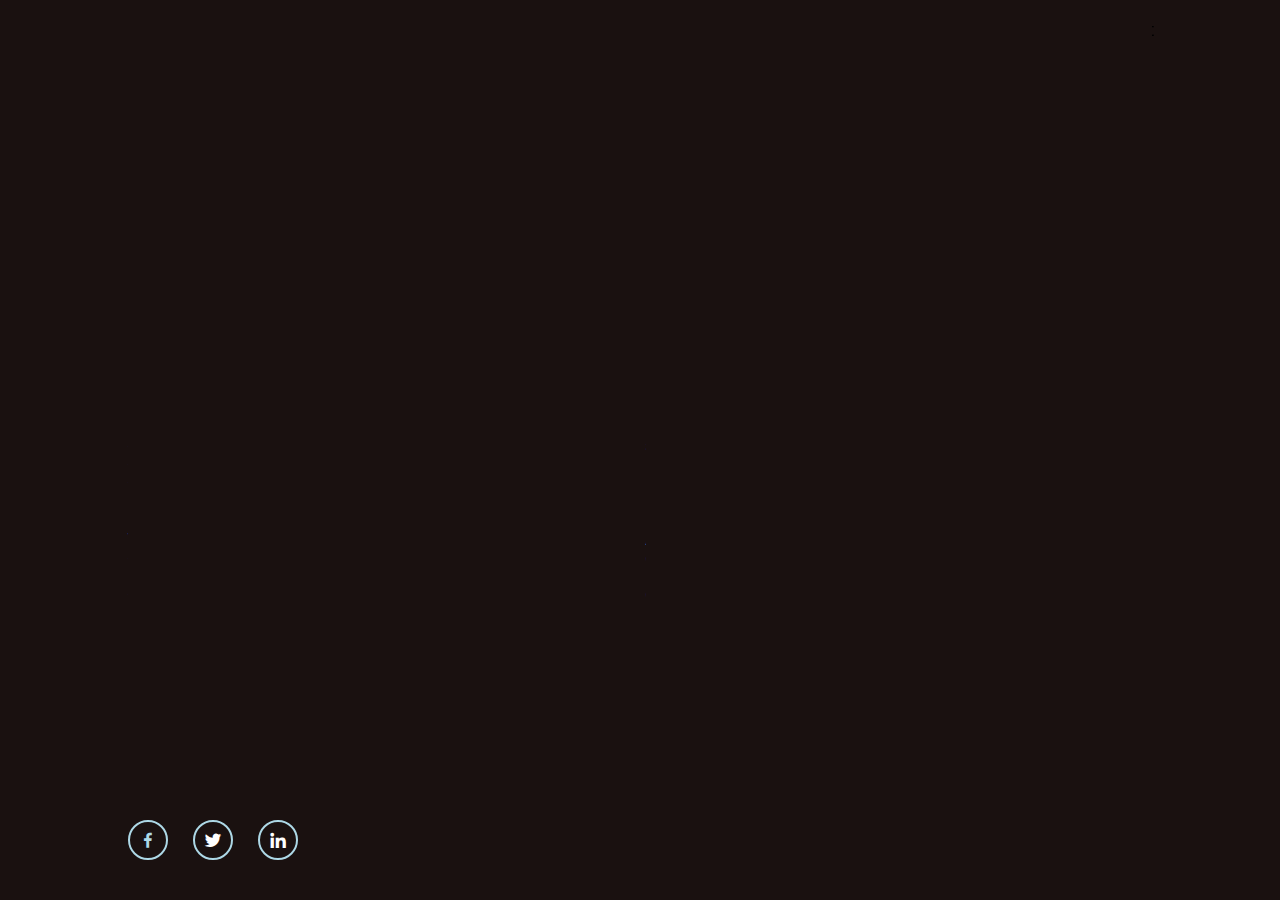
==== pages/about.html @ d8d8a42a "Update about.html" ====
<!DOCTYPE html>
<html lang="en">
  <head>
    <link href='https://unpkg.com/boxicons@2.1.4/css/boxicons.min.css' rel='stylesheet'>
    <link href="about.css" rel="stylesheet">
    <meta charset="utf-8">
    <meta name="viewport" content="width=device-width, initial-scale=1">
    <title>Personal Portfolio Website HTML and CSS only | Tevin Katimu</title>
  </head>
  <body>
    <header class="header">
      <a href="#" class="logo">Tevin.</a>
      
      <nav class="nav">
        <a href="Tevins-Portfolio/index.html">Home</a>
        <a href="#" class="active">About</a>
        <a href="pages/portfolio.html">Portfolio</a>
        <a href="pages/contact.html">Contact</a>
      </nav>
    </header>
    <section class="home">
      <div class="home-content">
        <h1>About</h1>
        <h3>I'm a front-end web developer based in Nairobi, Kenya.</h3>
        <p>My journey began a year ago when I turned my curiosity for tech into a career. I specialize in front-end development, HTML, CSS, JavaScript and graphic design, and I love turning ideas into reality.</p>
        <p>When I’m not coding, you’ll find me cooking up delicious meals, producing music (especially making beats), or going on long walks to clear my mind. I also enjoy a good mind-bender.</p>
      </div>
      <div class="home-content">
        <h1>Skills</h1>
        <h3>Skilled in modern web development and design tools</h3>
        <p>I am proficient in HTML, crafting well-structured and semantic web pages, and skilled in CSS for creating responsive designs, animations, and modern layouts using Flexbox and Grid.</p>
        <p>Additionally, I excel in design tools like Canva for creating stunning graphics, social media posts, and marketing materials, and Photoshop for photo editing, custom designs, and enhancements.</p>
      </div>
      <div class="icon-links">
        <a href="#"><i class='bx bxl-facebook'></i></a>
        <a href="#"><i class='bx bxl-twitter' style='color:#ffffff' ></i></a>
        <a href="#"><i class='bx bxl-linkedin' style='color:#ffffff' ></i></a>
      </div>
        <!--<span class="home-imageHover"></span>-->
    </section>
  </body>
</html>
---- pages/about.css ----
* {
    box-sizing: border-box;
    margin: 0px;
    font-family: helvetica;
  }
  body {
    background-color: #1a1110;
    color: white;
  }
  .header {
    position: fixed;
    top: 0px;
    left: 0px;
    /*background-color: yellowgreen;*/
    background-color: transparent;
    width: 100%;
    padding: 20px 10%;
    display: flex;
    z-index: 100;
    align-items: center;
    justify-content: space-between;
  }
  .logo {
    position: relative;
    text-decoration: none;
    color: white;
    font-weight: 600;
  }
  .logo::before {
    content: "";
    position: absolute;
    top: 0px;
    right: 0px;
    width: 100%; 
    height: 100%;
    background-color: #1a1110;
    animation: showRight 1s ease forwards;
    animation-delay: 0.4s;
  }
  .nav a {
    text-decoration: none;
    color: white;
    text-shadow: 2px 0px black, 0px 2px black, -2px 0px black, 0 -2px black;
    margin-left: 35px;
    font-weight: 500px;
    font-size: 18px;
    transition: 0.3s;
  }
  nav {
    position: relative;
  }
  nav::before {
    content: "";
    position: absolute;
    top: 0px;
    right: 0px;
    width: 100%;
    height: 100%;
    background-color: #1a1110;
    animation: showRight 1s ease forwards;
    animation-delay: 0.6s;
  }
  nav a:hover {
    color: lightblue;
  }
  nav a.active {
    color: lightblue;
  }
  .home {
    display: flex;
    height: 100vh;
    align-items: center;
    align-content: baseline;
    color: white;
    padding: 0px 10%;
    /*background: url(https://assets.onecompiler.app/42b2w6nxs/43be3aagz/blackTable_bg.jpg.png) no-repeat;
    background-size: cover;
    background-position: center;*/
  }
  .home-content {
    /*backgrond-color: yellow;*/
    max-width: 600px;
    margin-right: 20px;
  }
  .home-content h1 {
    position: relative;
    font-size: 56px;
    font-weight: 700px;
    line-height: 1.2;
    z-index: 11;
  }
  .home-content h1::before {
    content: "";
    position: absolute;
    top: 0px;
    right: 0px;
    width: 100%; 
    height: 100%;
    background-color: #1a1110;
    animation: showRight 1s ease forwards;
    animation-delay: 0.8s;
  }
  .home-content h3 {
    position: relative;
    font-size: 32px;
    font-weight: 700;
    color: lightblue;
    z-index: 11;
  }
  .home-content h3::before {
    content: "";
    position: absolute;
    top: 0px;
    right: 0px;
    width: 100%;
    height: 100%;
    background-color: #1a1110;
    animation: showRight 1s ease forwards;
    animation-delay: 1s;
  }
  .home-content p {
    position: relative;
    font-size: 16px;
    margin: 20px 0px 40px;
    text-align: justify;
    letter-spacing: 2px;
    z-index: 11;
  }
  .home-content p::before {
    content: "";
    position: absolute;
    top: 0px;
    right: 0px;
    background-color: #1a1110;
    width: 100%;
    height: 100%;
    animation: showRight 1s ease forwards;
    animation-delay: 1.2s;
  }
  .home-content .button {
    position: relative;
    display: flex;
    justify-content: space-between;
    width: 345px;
    height: 50px;
    /*background-color: yellowgreen;*/
  }
  .home-content .button::before {
    content: "";
    position: absolute;
    top: 0px;
    right: 0px;
    background-color: #1a1110;
    width: 100%;
    height: 100%;
    animation: showRight 1s ease forwards;
    animation-delay: 1.4s;
    z-index: 2
  }
  .button a {
    position: relative;
    text-decoration: none;
    display: inline-flex;
    justify-content: center;
    align-items: center;
    width: 150px;
    height: 100%;
    background: lightblue;
    border: 2px solid lightblue;
    border-radius: 8px;
    font-size: 19px;
    color: black;
    font-weight: 600;
    letter-spacing: 1px;
    transition: 0.5s;
    z-index: 1;
    overflow: hidden;
  }
  .button a::before {
    content: "";
    position: absolute;
    top: 0px;
    left: 0px;
    background-color: #1a1110;
    z-index: -1;
    height: 100%;
    width: 0;
    transition: 1s;
  }
  .button a:hover::before{
    width: 100%;
  }
  .button a:nth-child(2) {
    background: transparent;
    color: lightblue;
  }
  .button a:nth-child(2)::before {
    background-color: lightblue;
  }
  .button a:nth-child(2):hover {
    color: #081b29;
  }
  .button a:nth-child(1):hover {
    color: white;
  }
  .icon-links {
    position: absolute;
    bottom: 40px;
    width: 170px;
    display: flex;
    justify-content: space-between;
  }
  .icon-links::before {
    content: "";
    position: absolute;
    bottom: 40px;
    width: 100%;
    height: 100%;
    background-color: #1a1110;
    z-index: 10;
    animation: showRight 1s ease forwards;
    animation-delay: 1.6s;
  }
  .icon-links a {
    position: relative;
    display: inline-flex;
    justify-content: center;
    align-items: center;
    width: 40px;
    height: 40px;
    background: transparent;
    border: 2px solid lightblue;
    border-radius: 50%;
    font-size: 20px;
    color: lightblue;
    text-decoration: none;
    z-index: 1;
    overflow: hidden;
    transition: 1s;
  }
  .icon-links a:hover {
    color: white;
  }
  .icon-links a::before {
    content: "";
    position: absolute;
    top: 0px;
    left: 0px;
    width: 0;
    height: 100%;
    background-color: lightblue;
    z-index: -1;
    transition: 1s;
  }
  .icon-links a:hover::before {
    width: 100%
  }
  .home-imageHover {
    position: absolute;
    top: 0px;
    right: 0px;
    width: 100%;
    height: 100%;
    background: #1a1110;
    opacity: 0.8;
    transition: 3s;
  }
  .home-imageHover:hover {
    background-color: black;
    opacity: 0.8;
  }
  
  
  /*KEYFRAMES ANIMATION*/
  @keyframes showRight {
    100% {
      width: 0;
    }
  }
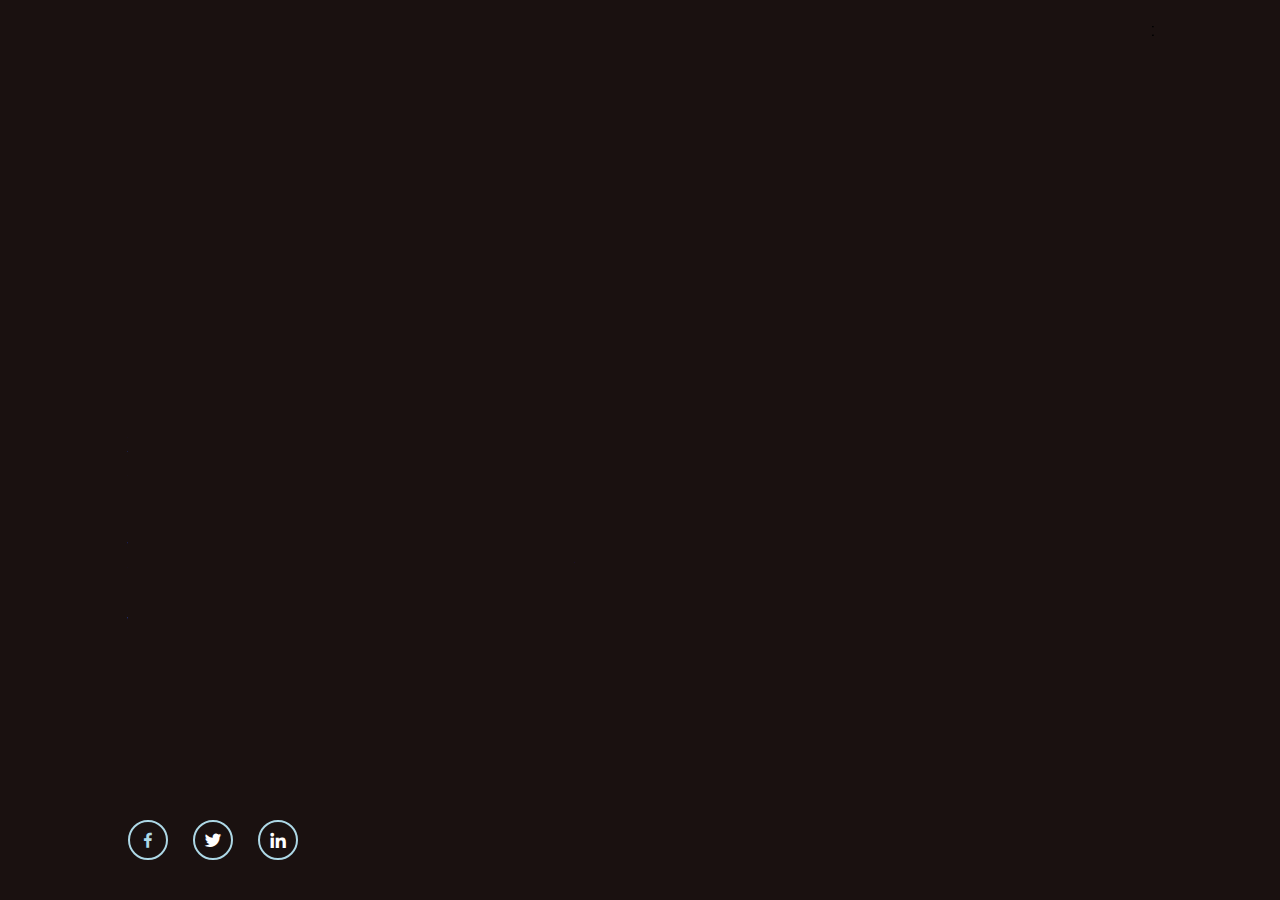
==== commit 0166d3d0: "Add files via upload" ====
--- a/pages/about.html
+++ b/pages/about.html
@@ -1,42 +1,42 @@
-<!DOCTYPE html>
-<html lang="en">
-  <head>
-    <link href='https://unpkg.com/boxicons@2.1.4/css/boxicons.min.css' rel='stylesheet'>
-    <link href="about.css" rel="stylesheet">
-    <meta charset="utf-8">
-    <meta name="viewport" content="width=device-width, initial-scale=1">
-    <title>Personal Portfolio Website HTML and CSS only | Tevin Katimu</title>
-  </head>
-  <body>
-    <header class="header">
-      <a href="#" class="logo">Tevin.</a>
-      
-      <nav class="nav">
-        <a href="Tevins-Portfolio/index.html">Home</a>
-        <a href="#" class="active">About</a>
-        <a href="pages/portfolio.html">Portfolio</a>
-        <a href="pages/contact.html">Contact</a>
-      </nav>
-    </header>
-    <section class="home">
-      <div class="home-content">
-        <h1>About</h1>
-        <h3>I'm a front-end web developer based in Nairobi, Kenya.</h3>
-        <p>My journey began a year ago when I turned my curiosity for tech into a career. I specialize in front-end development, HTML, CSS, JavaScript and graphic design, and I love turning ideas into reality.</p>
-        <p>When I’m not coding, you’ll find me cooking up delicious meals, producing music (especially making beats), or going on long walks to clear my mind. I also enjoy a good mind-bender.</p>
-      </div>
-      <div class="home-content">
-        <h1>Skills</h1>
-        <h3>Skilled in modern web development and design tools</h3>
-        <p>I am proficient in HTML, crafting well-structured and semantic web pages, and skilled in CSS for creating responsive designs, animations, and modern layouts using Flexbox and Grid.</p>
-        <p>Additionally, I excel in design tools like Canva for creating stunning graphics, social media posts, and marketing materials, and Photoshop for photo editing, custom designs, and enhancements.</p>
-      </div>
-      <div class="icon-links">
-        <a href="#"><i class='bx bxl-facebook'></i></a>
-        <a href="#"><i class='bx bxl-twitter' style='color:#ffffff' ></i></a>
-        <a href="#"><i class='bx bxl-linkedin' style='color:#ffffff' ></i></a>
-      </div>
-        <!--<span class="home-imageHover"></span>-->
-    </section>
-  </body>
-</html>
+<!DOCTYPE html>
+<html lang="en">
+  <head>
+    <link href='https://unpkg.com/boxicons@2.1.4/css/boxicons.min.css' rel='stylesheet'>
+    <link href="about.css" rel="stylesheet">
+    <meta charset="utf-8">
+    <meta name="viewport" content="width=device-width, initial-scale=1">
+    <title>Personal Portfolio Website HTML and CSS only | Tevin Katimu</title>
+  </head>
+  <body>
+    <header class="header">
+      <a href="#" class="logo">Tevin.</a>
+      
+      <nav class="nav">
+        <a href="C:\Users\tjeff\repos\Tevins-Portfolio\index.html">Home</a>
+        <a href="#" class="active">About</a>
+        <a href="portfolio.html">Portfolio</a>
+        <a href="contact.html">Contact</a>
+      </nav>
+    </header>
+    <section class="home">
+      <div class="home-content">
+        <h1>About</h1>
+        <h3>I'm a front-end web developer based in Nairobi, Kenya.</h3>
+        <p>My journey began a year ago when I turned my curiosity for tech into a career. I specialize in front-end development, HTML, CSS, JavaScript and graphic design, and I love turning ideas into reality through code.</p>
+        <p>When I’m not coding, you’ll find me cooking up delicious meals, producing music (especially making beats), or going on long walks to clear my mind. I also enjoy a good mind-bender—whether it’s a challenging puzzle, a thought-provoking book, or a movie.</p>
+      </div>
+      <div class="home-content">
+        <h1>Skills</h1>
+        <h3>Skilled in modern web development and design tools</h3>
+        <p>I am proficient in HTML, crafting well-structured and semantic web pages, and skilled in CSS for creating responsive designs, animations, and modern layouts using Flexbox and Grid. With JavaScript, I add interactivity, dynamic content, and functionality to websites, while Git helps me efficiently manage and collaborate on projects.</p>
+        <p>Additionally, I excel in design tools like Canva for creating stunning graphics, social media posts, and marketing materials, and Photoshop for photo editing, custom designs, and enhancing visual content for web and print.</p>
+      </div>
+      <div class="icon-links">
+        <a href="#"><i class='bx bxl-facebook'></i></a>
+        <a href="#"><i class='bx bxl-twitter' style='color:#ffffff' ></i></a>
+        <a href="#"><i class='bx bxl-linkedin' style='color:#ffffff' ></i></a>
+      </div>
+        <!--<span class="home-imageHover"></span>--->
+    </section>
+  </body>
+</html>--- a/pages/about.css
+++ b/pages/about.css
@@ -1,280 +1,280 @@
-* {
-    box-sizing: border-box;
-    margin: 0px;
-    font-family: helvetica;
-  }
-  body {
-    background-color: #1a1110;
-    color: white;
-  }
-  .header {
-    position: fixed;
-    top: 0px;
-    left: 0px;
-    /*background-color: yellowgreen;*/
-    background-color: transparent;
-    width: 100%;
-    padding: 20px 10%;
-    display: flex;
-    z-index: 100;
-    align-items: center;
-    justify-content: space-between;
-  }
-  .logo {
-    position: relative;
-    text-decoration: none;
-    color: white;
-    font-weight: 600;
-  }
-  .logo::before {
-    content: "";
-    position: absolute;
-    top: 0px;
-    right: 0px;
-    width: 100%; 
-    height: 100%;
-    background-color: #1a1110;
-    animation: showRight 1s ease forwards;
-    animation-delay: 0.4s;
-  }
-  .nav a {
-    text-decoration: none;
-    color: white;
-    text-shadow: 2px 0px black, 0px 2px black, -2px 0px black, 0 -2px black;
-    margin-left: 35px;
-    font-weight: 500px;
-    font-size: 18px;
-    transition: 0.3s;
-  }
-  nav {
-    position: relative;
-  }
-  nav::before {
-    content: "";
-    position: absolute;
-    top: 0px;
-    right: 0px;
-    width: 100%;
-    height: 100%;
-    background-color: #1a1110;
-    animation: showRight 1s ease forwards;
-    animation-delay: 0.6s;
-  }
-  nav a:hover {
-    color: lightblue;
-  }
-  nav a.active {
-    color: lightblue;
-  }
-  .home {
-    display: flex;
-    height: 100vh;
-    align-items: center;
-    align-content: baseline;
-    color: white;
-    padding: 0px 10%;
-    /*background: url(https://assets.onecompiler.app/42b2w6nxs/43be3aagz/blackTable_bg.jpg.png) no-repeat;
-    background-size: cover;
-    background-position: center;*/
-  }
-  .home-content {
-    /*backgrond-color: yellow;*/
-    max-width: 600px;
-    margin-right: 20px;
-  }
-  .home-content h1 {
-    position: relative;
-    font-size: 56px;
-    font-weight: 700px;
-    line-height: 1.2;
-    z-index: 11;
-  }
-  .home-content h1::before {
-    content: "";
-    position: absolute;
-    top: 0px;
-    right: 0px;
-    width: 100%; 
-    height: 100%;
-    background-color: #1a1110;
-    animation: showRight 1s ease forwards;
-    animation-delay: 0.8s;
-  }
-  .home-content h3 {
-    position: relative;
-    font-size: 32px;
-    font-weight: 700;
-    color: lightblue;
-    z-index: 11;
-  }
-  .home-content h3::before {
-    content: "";
-    position: absolute;
-    top: 0px;
-    right: 0px;
-    width: 100%;
-    height: 100%;
-    background-color: #1a1110;
-    animation: showRight 1s ease forwards;
-    animation-delay: 1s;
-  }
-  .home-content p {
-    position: relative;
-    font-size: 16px;
-    margin: 20px 0px 40px;
-    text-align: justify;
-    letter-spacing: 2px;
-    z-index: 11;
-  }
-  .home-content p::before {
-    content: "";
-    position: absolute;
-    top: 0px;
-    right: 0px;
-    background-color: #1a1110;
-    width: 100%;
-    height: 100%;
-    animation: showRight 1s ease forwards;
-    animation-delay: 1.2s;
-  }
-  .home-content .button {
-    position: relative;
-    display: flex;
-    justify-content: space-between;
-    width: 345px;
-    height: 50px;
-    /*background-color: yellowgreen;*/
-  }
-  .home-content .button::before {
-    content: "";
-    position: absolute;
-    top: 0px;
-    right: 0px;
-    background-color: #1a1110;
-    width: 100%;
-    height: 100%;
-    animation: showRight 1s ease forwards;
-    animation-delay: 1.4s;
-    z-index: 2
-  }
-  .button a {
-    position: relative;
-    text-decoration: none;
-    display: inline-flex;
-    justify-content: center;
-    align-items: center;
-    width: 150px;
-    height: 100%;
-    background: lightblue;
-    border: 2px solid lightblue;
-    border-radius: 8px;
-    font-size: 19px;
-    color: black;
-    font-weight: 600;
-    letter-spacing: 1px;
-    transition: 0.5s;
-    z-index: 1;
-    overflow: hidden;
-  }
-  .button a::before {
-    content: "";
-    position: absolute;
-    top: 0px;
-    left: 0px;
-    background-color: #1a1110;
-    z-index: -1;
-    height: 100%;
-    width: 0;
-    transition: 1s;
-  }
-  .button a:hover::before{
-    width: 100%;
-  }
-  .button a:nth-child(2) {
-    background: transparent;
-    color: lightblue;
-  }
-  .button a:nth-child(2)::before {
-    background-color: lightblue;
-  }
-  .button a:nth-child(2):hover {
-    color: #081b29;
-  }
-  .button a:nth-child(1):hover {
-    color: white;
-  }
-  .icon-links {
-    position: absolute;
-    bottom: 40px;
-    width: 170px;
-    display: flex;
-    justify-content: space-between;
-  }
-  .icon-links::before {
-    content: "";
-    position: absolute;
-    bottom: 40px;
-    width: 100%;
-    height: 100%;
-    background-color: #1a1110;
-    z-index: 10;
-    animation: showRight 1s ease forwards;
-    animation-delay: 1.6s;
-  }
-  .icon-links a {
-    position: relative;
-    display: inline-flex;
-    justify-content: center;
-    align-items: center;
-    width: 40px;
-    height: 40px;
-    background: transparent;
-    border: 2px solid lightblue;
-    border-radius: 50%;
-    font-size: 20px;
-    color: lightblue;
-    text-decoration: none;
-    z-index: 1;
-    overflow: hidden;
-    transition: 1s;
-  }
-  .icon-links a:hover {
-    color: white;
-  }
-  .icon-links a::before {
-    content: "";
-    position: absolute;
-    top: 0px;
-    left: 0px;
-    width: 0;
-    height: 100%;
-    background-color: lightblue;
-    z-index: -1;
-    transition: 1s;
-  }
-  .icon-links a:hover::before {
-    width: 100%
-  }
-  .home-imageHover {
-    position: absolute;
-    top: 0px;
-    right: 0px;
-    width: 100%;
-    height: 100%;
-    background: #1a1110;
-    opacity: 0.8;
-    transition: 3s;
-  }
-  .home-imageHover:hover {
-    background-color: black;
-    opacity: 0.8;
-  }
-  
-  
-  /*KEYFRAMES ANIMATION*/
-  @keyframes showRight {
-    100% {
-      width: 0;
-    }
-  }
+* {
+    box-sizing: border-box;
+    margin: 0px;
+    font-family: helvetica;
+  }
+  body {
+    background-color: #1a1110;
+    color: white;
+  }
+  .header {
+    position: fixed;
+    top: 0px;
+    left: 0px;
+    /*background-color: yellowgreen;*/
+    background-color: transparent;
+    width: 100%;
+    padding: 20px 10%;
+    display: flex;
+    z-index: 100;
+    align-items: center;
+    justify-content: space-between;
+  }
+  .logo {
+    position: relative;
+    text-decoration: none;
+    color: white;
+    font-weight: 600;
+  }
+  .logo::before {
+    content: "";
+    position: absolute;
+    top: 0px;
+    right: 0px;
+    width: 100%; 
+    height: 100%;
+    background-color: #1a1110;
+    animation: showRight 1s ease forwards;
+    animation-delay: 0.4s;
+  }
+  .nav a {
+    text-decoration: none;
+    color: white;
+    text-shadow: 2px 0px black, 0px 2px black, -2px 0px black, 0 -2px black;
+    margin-left: 35px;
+    font-weight: 500px;
+    font-size: 18px;
+    transition: 0.3s;
+  }
+  nav {
+    position: relative;
+  }
+  nav::before {
+    content: "";
+    position: absolute;
+    top: 0px;
+    right: 0px;
+    width: 100%;
+    height: 100%;
+    background-color: #1a1110;
+    animation: showRight 1s ease forwards;
+    animation-delay: 0.6s;
+  }
+  nav a:hover {
+    color: lightblue;
+  }
+  nav a.active {
+    color: lightblue;
+  }
+  .home {
+    display: flex;
+    height: 100vh;
+    align-items: center;
+    align-content: baseline;
+    color: white;
+    padding: 0px 10%;
+    /*background: url(https://assets.onecompiler.app/42b2w6nxs/43be3aagz/blackTable_bg.jpg.png) no-repeat;
+    background-size: cover;
+    background-position: center;*/
+  }
+  .home-content {
+    /*backgrond-color: yellow;*/
+    max-width: 600px;
+    margin-right: 20px;
+  }
+  .home-content h1 {
+    position: relative;
+    font-size: 56px;
+    font-weight: 700px;
+    line-height: 1.2;
+    z-index: 11;
+  }
+  .home-content h1::before {
+    content: "";
+    position: absolute;
+    top: 0px;
+    right: 0px;
+    width: 100%; 
+    height: 100%;
+    background-color: #1a1110;
+    animation: showRight 1s ease forwards;
+    animation-delay: 0.8s;
+  }
+  .home-content h3 {
+    position: relative;
+    font-size: 32px;
+    font-weight: 700;
+    color: lightblue;
+    z-index: 11;
+  }
+  .home-content h3::before {
+    content: "";
+    position: absolute;
+    top: 0px;
+    right: 0px;
+    width: 100%;
+    height: 100%;
+    background-color: #1a1110;
+    animation: showRight 1s ease forwards;
+    animation-delay: 1s;
+  }
+  .home-content p {
+    position: relative;
+    font-size: 16px;
+    margin: 20px 0px 40px;
+    text-align: justify;
+    letter-spacing: 2px;
+    z-index: 11;
+  }
+  .home-content p::before {
+    content: "";
+    position: absolute;
+    top: 0px;
+    right: 0px;
+    background-color: #1a1110;
+    width: 100%;
+    height: 100%;
+    animation: showRight 1s ease forwards;
+    animation-delay: 1.2s;
+  }
+  .home-content .button {
+    position: relative;
+    display: flex;
+    justify-content: space-between;
+    width: 345px;
+    height: 50px;
+    /*background-color: yellowgreen;*/
+  }
+  .home-content .button::before {
+    content: "";
+    position: absolute;
+    top: 0px;
+    right: 0px;
+    background-color: #1a1110;
+    width: 100%;
+    height: 100%;
+    animation: showRight 1s ease forwards;
+    animation-delay: 1.4s;
+    z-index: 2
+  }
+  .button a {
+    position: relative;
+    text-decoration: none;
+    display: inline-flex;
+    justify-content: center;
+    align-items: center;
+    width: 150px;
+    height: 100%;
+    background: lightblue;
+    border: 2px solid lightblue;
+    border-radius: 8px;
+    font-size: 19px;
+    color: black;
+    font-weight: 600;
+    letter-spacing: 1px;
+    transition: 0.5s;
+    z-index: 1;
+    overflow: hidden;
+  }
+  .button a::before {
+    content: "";
+    position: absolute;
+    top: 0px;
+    left: 0px;
+    background-color: #1a1110;
+    z-index: -1;
+    height: 100%;
+    width: 0;
+    transition: 1s;
+  }
+  .button a:hover::before{
+    width: 100%;
+  }
+  .button a:nth-child(2) {
+    background: transparent;
+    color: lightblue;
+  }
+  .button a:nth-child(2)::before {
+    background-color: lightblue;
+  }
+  .button a:nth-child(2):hover {
+    color: #081b29;
+  }
+  .button a:nth-child(1):hover {
+    color: white;
+  }
+  .icon-links {
+    position: absolute;
+    bottom: 40px;
+    width: 170px;
+    display: flex;
+    justify-content: space-between;
+  }
+  .icon-links::before {
+    content: "";
+    position: absolute;
+    bottom: 40px;
+    width: 100%;
+    height: 100%;
+    background-color: #1a1110;
+    z-index: 10;
+    animation: showRight 1s ease forwards;
+    animation-delay: 1.6s;
+  }
+  .icon-links a {
+    position: relative;
+    display: inline-flex;
+    justify-content: center;
+    align-items: center;
+    width: 40px;
+    height: 40px;
+    background: transparent;
+    border: 2px solid lightblue;
+    border-radius: 50%;
+    font-size: 20px;
+    color: lightblue;
+    text-decoration: none;
+    z-index: 1;
+    overflow: hidden;
+    transition: 1s;
+  }
+  .icon-links a:hover {
+    color: white;
+  }
+  .icon-links a::before {
+    content: "";
+    position: absolute;
+    top: 0px;
+    left: 0px;
+    width: 0;
+    height: 100%;
+    background-color: lightblue;
+    z-index: -1;
+    transition: 1s;
+  }
+  .icon-links a:hover::before {
+    width: 100%
+  }
+  .home-imageHover {
+    position: absolute;
+    top: 0px;
+    right: 0px;
+    width: 100%;
+    height: 100%;
+    background: #1a1110;
+    opacity: 0.8;
+    transition: 3s;
+  }
+  .home-imageHover:hover {
+    background-color: black;
+    opacity: 0.8;
+  }
+  
+  
+  /*KEYFRAMES ANIMATION*/
+  @keyframes showRight {
+    100% {
+      width: 0;
+    }
+  }
   